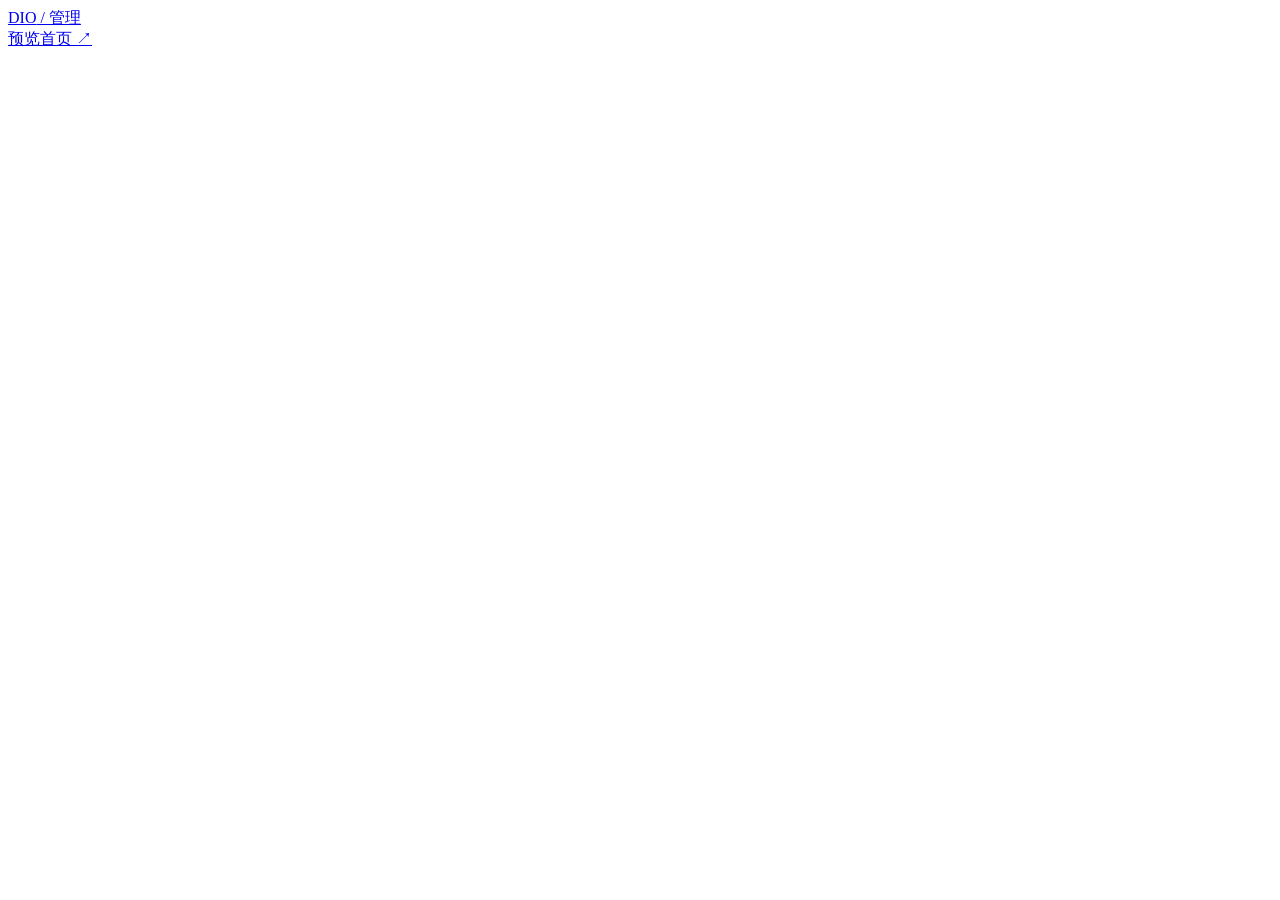
==== web/admin/index.html @ 0d26cebc "Initialize standalone DIO-Space portal" ====
<!doctype html><html lang="zh-CN"><head><meta charset="utf-8"><meta name="viewport" content="width=device-width,initial-scale=1"><title>DIO-Space · 管理</title><link rel="icon" href="/assets/favicon.svg"><link rel="stylesheet" href="/admin-assets/admin.css?v=038-galaxy-admin"></head><body>
<header><a href="/admin">DIO<span> / 管理</span></a><div><a href="/" target="_blank" rel="noopener">预览首页 ↗</a><button id="logout" hidden>退出</button></div></header>
<main><p id="notice" role="status" aria-live="polite"></p><section id="login" hidden><h1>管理登录</h1><form id="login-form"><label>管理员密码<input id="password" type="password" required autocomplete="current-password"></label><button class="primary">登录</button></form></section>
<section id="workspace" hidden><nav aria-label="后台功能"><button data-view="apps">应用</button><button data-view="galaxies">星系</button><button data-view="usage">统计</button><button data-view="settings">设置</button><small>0.1.0</small></nav><div id="panel"></div></section></main>
<dialog id="editor" aria-label="编辑应用"><form id="app-form"><div class="section-head"><h2 id="editor-title">编辑应用</h2><button type="button" id="close-editor" aria-label="关闭">×</button></div><div class="fields"><label>应用 ID<input name="id" required pattern="[a-z0-9][a-z0-9_\-]{0,63}" maxlength="64"></label><label>名称<input name="name" required maxlength="80"></label><label class="wide">链接<input name="url" type="url" required maxlength="2048"></label><label>分类<select name="group"></select></label><label>图标<select name="glyph"></select></label><label>星球样式<select name="surface"></select></label><label class="wide">搜索别名<input name="aliases" maxlength="500"></label><label class="check"><input name="enabled" type="checkbox">启用</label><label class="check"><input name="test" type="checkbox">测试环境</label></div><p id="editor-error" role="alert"></p><button class="primary">保存应用</button></form></dialog>
<script src="/admin-assets/admin.js?v=038-galaxy-admin"></script></body></html>
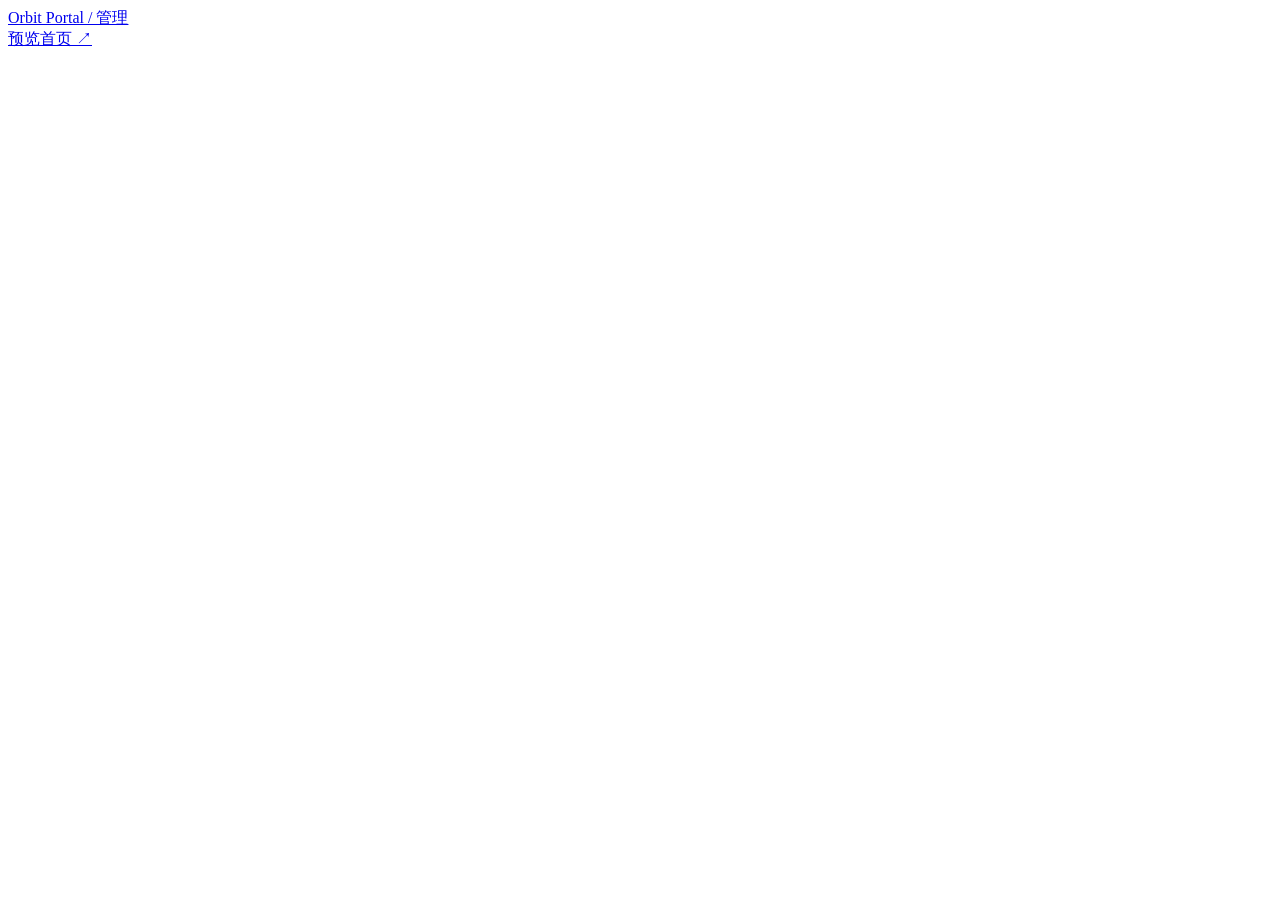
==== commit a5ac93de: "Unify Orbit Portal branding and link the demo" ====
--- a/web/admin/index.html
+++ b/web/admin/index.html
@@ -1,6 +1,6 @@
-<!doctype html><html lang="zh-CN"><head><meta charset="utf-8"><meta name="viewport" content="width=device-width,initial-scale=1"><title>DIO-Space · 管理</title><link rel="icon" href="/assets/favicon.svg"><link rel="stylesheet" href="/admin-assets/admin.css?v=038-galaxy-admin"></head><body>
-<header><a href="/admin">DIO<span> / 管理</span></a><div><a href="/" target="_blank" rel="noopener">预览首页 ↗</a><button id="logout" hidden>退出</button></div></header>
+<!doctype html><html lang="zh-CN"><head><meta charset="utf-8"><meta name="viewport" content="width=device-width,initial-scale=1"><title>Orbit Portal · 管理</title><link rel="icon" href="/assets/favicon.svg"><link rel="stylesheet" href="/admin-assets/admin.css?v=039-branding"></head><body>
+<header><a href="/admin"><span id="admin-brand">Orbit Portal</span><span class="admin-label"> / 管理</span></a><div><a href="/" target="_blank" rel="noopener">预览首页 ↗</a><button id="logout" hidden>退出</button></div></header>
 <main><p id="notice" role="status" aria-live="polite"></p><section id="login" hidden><h1>管理登录</h1><form id="login-form"><label>管理员密码<input id="password" type="password" required autocomplete="current-password"></label><button class="primary">登录</button></form></section>
 <section id="workspace" hidden><nav aria-label="后台功能"><button data-view="apps">应用</button><button data-view="galaxies">星系</button><button data-view="usage">统计</button><button data-view="settings">设置</button><small>0.1.0</small></nav><div id="panel"></div></section></main>
 <dialog id="editor" aria-label="编辑应用"><form id="app-form"><div class="section-head"><h2 id="editor-title">编辑应用</h2><button type="button" id="close-editor" aria-label="关闭">×</button></div><div class="fields"><label>应用 ID<input name="id" required pattern="[a-z0-9][a-z0-9_\-]{0,63}" maxlength="64"></label><label>名称<input name="name" required maxlength="80"></label><label class="wide">链接<input name="url" type="url" required maxlength="2048"></label><label>分类<select name="group"></select></label><label>图标<select name="glyph"></select></label><label>星球样式<select name="surface"></select></label><label class="wide">搜索别名<input name="aliases" maxlength="500"></label><label class="check"><input name="enabled" type="checkbox">启用</label><label class="check"><input name="test" type="checkbox">测试环境</label></div><p id="editor-error" role="alert"></p><button class="primary">保存应用</button></form></dialog>
-<script src="/admin-assets/admin.js?v=038-galaxy-admin"></script></body></html>
+<script src="/admin-assets/admin.js?v=039-branding"></script></body></html>
